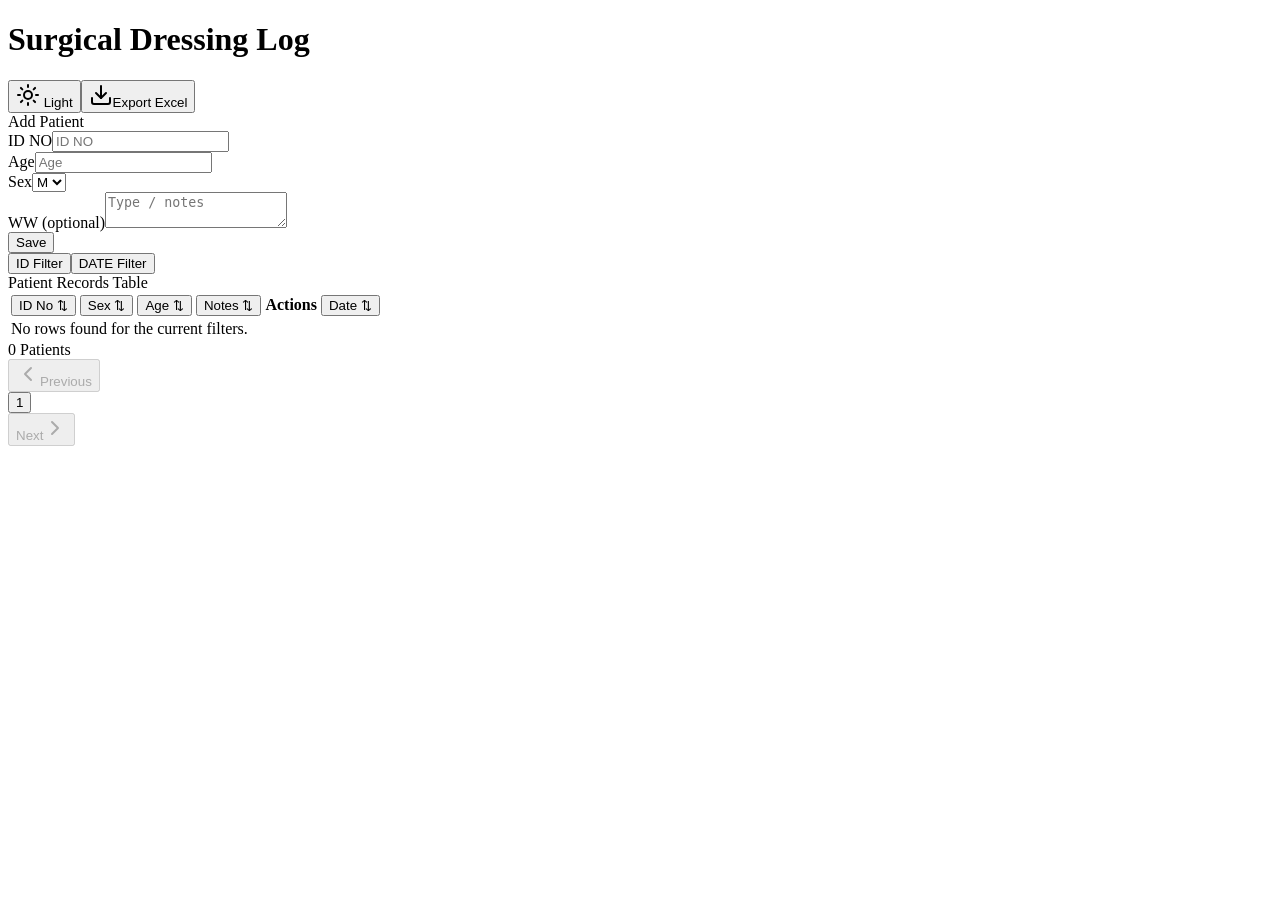
==== out/index.html @ 855338cb "Fix API base URL and update frontend UI" ====
<!DOCTYPE html><html lang="en" class="geist_a71539c9-module__T19VSG__variable geist_mono_8d43a2aa-module__8Li5zG__variable h-full antialiased"><head><meta charSet="utf-8"/><meta name="viewport" content="width=device-width, initial-scale=1"/><link rel="preload" href="/_next/static/media/797e433ab948586e-s.p.0.q-h669a_dqa.woff2" as="font" crossorigin="" type="font/woff2"/><link rel="preload" href="/_next/static/media/caa3a2e1cccd8315-s.p.16t1db8_9y2o~.woff2" as="font" crossorigin="" type="font/woff2"/><link rel="stylesheet" href="/_next/static/chunks/0o687oka569t-.css" data-precedence="next"/><link rel="preload" as="script" fetchPriority="low" href="/_next/static/chunks/0ht900cau6_ur.js"/><script src="/_next/static/chunks/06~f4cvc3b8e~.js" async=""></script><script src="/_next/static/chunks/0bogtdbh.dcu1.js" async=""></script><script src="/_next/static/chunks/turbopack-03kj-hfq6ie5r.js" async=""></script><script src="/_next/static/chunks/0dbhjjzl8qfwv.js" async=""></script><script src="/_next/static/chunks/0mthymt2_b926.js" async=""></script><meta name="next-size-adjust" content=""/><title>Surgical Dressing Log</title><meta name="description" content="Simple public log for surgical dressing records."/><link rel="icon" href="/favicon.ico?favicon.0x3dzn~oxb6tn.ico" sizes="256x256" type="image/x-icon"/><script src="/_next/static/chunks/03~yq9q893hmn.js" noModule=""></script></head><body class="min-h-full flex flex-col bg-background text-foreground"><div hidden=""><!--$--><!--/$--></div><div class="min-h-full flex-1 bg-zinc-50 text-zinc-950 dark:bg-zinc-950 dark:text-zinc-50"><div class="mx-auto w-full max-w-6xl px-4 py-6 sm:px-6 lg:px-8"><div class="flex flex-col gap-3 sm:flex-row sm:items-end sm:justify-between"><div><h1 class="text-2xl font-semibold tracking-tight text-zinc-900 dark:text-zinc-50">Surgical Dressing Log</h1></div><div class="flex items-center gap-2"><button type="button" class="inline-flex items-center gap-2 rounded-xl border border-zinc-200 bg-white px-3 py-2 text-sm shadow-sm transition-colors hover:bg-zinc-50 active:bg-zinc-100 focus-visible:outline-none focus-visible:ring-2 focus-visible:ring-zinc-400 focus-visible:ring-offset-2 focus-visible:ring-offset-zinc-50 dark:border-zinc-800 dark:bg-zinc-900 dark:hover:bg-zinc-800 dark:active:bg-zinc-800/80 dark:focus-visible:ring-zinc-600 dark:focus-visible:ring-offset-zinc-950"><svg xmlns="http://www.w3.org/2000/svg" width="24" height="24" viewBox="0 0 24 24" fill="none" stroke="currentColor" stroke-width="2" stroke-linecap="round" stroke-linejoin="round" class="lucide lucide-sun h-4 w-4" aria-hidden="true"><circle cx="12" cy="12" r="4"></circle><path d="M12 2v2"></path><path d="M12 20v2"></path><path d="m4.93 4.93 1.41 1.41"></path><path d="m17.66 17.66 1.41 1.41"></path><path d="M2 12h2"></path><path d="M20 12h2"></path><path d="m6.34 17.66-1.41 1.41"></path><path d="m19.07 4.93-1.41 1.41"></path></svg> Light</button><button type="button" class="inline-flex items-center gap-2 rounded-xl bg-slate-600 px-3 py-2 text-sm font-medium text-white shadow-sm transition-colors hover:bg-slate-700 active:bg-slate-800 focus-visible:outline-none focus-visible:ring-2 focus-visible:ring-slate-400 focus-visible:ring-offset-2 focus-visible:ring-offset-zinc-50 dark:bg-slate-600 dark:hover:bg-slate-500 dark:active:bg-slate-700 dark:focus-visible:ring-slate-500 dark:focus-visible:ring-offset-zinc-950"><svg xmlns="http://www.w3.org/2000/svg" width="24" height="24" viewBox="0 0 24 24" fill="none" stroke="currentColor" stroke-width="2" stroke-linecap="round" stroke-linejoin="round" class="lucide lucide-download h-4 w-4" aria-hidden="true"><path d="M12 15V3"></path><path d="M21 15v4a2 2 0 0 1-2 2H5a2 2 0 0 1-2-2v-4"></path><path d="m7 10 5 5 5-5"></path></svg>Export Excel</button></div></div><div class="mt-6 grid grid-cols-1 gap-4 lg:grid-cols-3"><div class="lg:col-span-1"><div class="rounded-2xl border border-zinc-200 bg-white p-4 shadow-sm dark:border-zinc-800 dark:bg-zinc-900"><div class="mb-3 text-sm font-semibold text-zinc-800 dark:text-zinc-200">Add Patient</div><form class="space-y-3"><div class="grid grid-cols-2 gap-3 sm:grid-cols-3"><div class="col-span-2 sm:col-span-1"><label class="text-xs font-medium text-zinc-600 dark:text-zinc-400">ID NO</label><input class="mt-1 w-full rounded-xl border border-zinc-200 bg-white px-3 py-2 text-sm outline-none shadow-sm focus:border-zinc-400 dark:border-zinc-800 dark:bg-zinc-950 dark:focus:border-zinc-600" placeholder="ID NO" required="" value=""/></div><div><label class="text-xs font-medium text-zinc-600 dark:text-zinc-400">Age</label><input class="mt-1 w-full rounded-xl border border-zinc-200 bg-white px-3 py-2 text-sm outline-none shadow-sm focus:border-zinc-400 dark:border-zinc-800 dark:bg-zinc-950 dark:focus:border-zinc-600" placeholder="Age" inputMode="numeric" required="" value=""/></div><div><label class="text-xs font-medium text-zinc-600 dark:text-zinc-400">Sex</label><select class="mt-1 w-full rounded-xl border border-zinc-200 bg-white px-3 py-2 text-sm outline-none shadow-sm focus:border-zinc-400 dark:border-zinc-800 dark:bg-zinc-950 dark:focus:border-zinc-600" title="Sex"><option value="M" selected="">M</option><option value="F">F</option></select></div></div><div><label class="text-xs font-medium text-zinc-600 dark:text-zinc-400">WW (optional)</label><textarea class="mt-1 min-h-[84px] w-full resize-none rounded-xl border border-zinc-200 bg-white px-3 py-2 text-sm outline-none shadow-sm focus:border-zinc-400 dark:border-zinc-800 dark:bg-zinc-950 dark:focus:border-zinc-600" placeholder="Type / notes"></textarea></div><button class="w-full rounded-xl bg-slate-600 px-3 py-2 text-sm font-medium text-white shadow-sm transition-colors hover:bg-slate-700 active:bg-slate-800 focus-visible:outline-none focus-visible:ring-2 focus-visible:ring-slate-400 focus-visible:ring-offset-2 focus-visible:ring-offset-zinc-50 disabled:cursor-not-allowed disabled:opacity-60 dark:bg-slate-600 dark:hover:bg-slate-500 dark:active:bg-slate-700 dark:focus-visible:ring-slate-500 dark:focus-visible:ring-offset-zinc-950">Save</button></form></div><div class="mt-4 rounded-2xl border border-zinc-200 bg-white p-3 shadow-sm dark:border-zinc-800 dark:bg-zinc-900"><div class="grid grid-cols-2 gap-2"><button type="button" class="rounded-xl border px-2 py-1.5 text-xs font-semibold shadow-sm transition-colors border-zinc-200 bg-white text-zinc-800 hover:bg-zinc-50 active:bg-zinc-100 dark:border-zinc-800 dark:bg-zinc-950 dark:text-zinc-100 dark:hover:bg-zinc-900 dark:active:bg-zinc-800">ID Filter</button><button type="button" class="rounded-xl border px-2 py-1.5 text-xs font-semibold shadow-sm transition-colors border-zinc-200 bg-white text-zinc-800 hover:bg-zinc-50 active:bg-zinc-100 dark:border-zinc-800 dark:bg-zinc-950 dark:text-zinc-100 dark:hover:bg-zinc-900 dark:active:bg-zinc-800">DATE Filter</button></div></div></div><div class="lg:col-span-2"><div class="rounded-2xl border border-zinc-200 bg-white shadow-sm dark:border-zinc-800 dark:bg-zinc-900"><div class="flex items-center justify-between border-b border-zinc-200 px-4 py-3 dark:border-zinc-800"><div class="text-sm font-semibold text-zinc-800 dark:text-zinc-200">Patient Records Table</div></div><div class="overflow-x-auto"><table class="w-full border-separate border-spacing-0"><thead><tr class="text-left text-xs font-semibold text-zinc-600 dark:text-zinc-300"><th class="sticky top-0 bg-zinc-100 px-2 py-2 dark:bg-zinc-800/60 sm:px-4 sm:py-3 border-r border-zinc-200 dark:border-zinc-800"><button type="button" class="inline-flex items-center gap-1">ID No <span class="text-zinc-400">⇅</span></button></th><th class="sticky top-0 bg-zinc-100 px-2 py-2 dark:bg-zinc-800/60 sm:px-4 sm:py-3 border-r border-zinc-200 dark:border-zinc-800"><button type="button" class="inline-flex items-center gap-1">Sex <span class="text-zinc-400">⇅</span></button></th><th class="sticky top-0 bg-zinc-100 px-2 py-2 dark:bg-zinc-800/60 sm:px-4 sm:py-3 border-r border-zinc-200 dark:border-zinc-800"><button type="button" class="inline-flex items-center gap-1">Age <span class="text-zinc-400">⇅</span></button></th><th class="sticky top-0 w-[84px] bg-zinc-100 px-2 py-2 dark:bg-zinc-800/60 sm:w-[96px] sm:px-4 sm:py-3 border-r border-zinc-200 dark:border-zinc-800"><button type="button" class="inline-flex items-center gap-1">Notes <span class="text-zinc-400">⇅</span></button></th><th class="sticky top-0 w-[84px] bg-zinc-100 px-2 py-2 text-right dark:bg-zinc-800/60 sm:w-[104px] sm:px-4 sm:py-3 border-r border-zinc-200 dark:border-zinc-800">Actions</th><th class="sticky top-0 bg-zinc-100 px-2 py-2 dark:bg-zinc-800/60 sm:px-4 sm:py-3"><button type="button" class="inline-flex items-center gap-1">Date <span class="text-zinc-400">⇅</span></button></th></tr></thead><tbody class="text-xs sm:text-sm"><tr><td colSpan="6" class="px-4 py-8 text-center text-sm text-zinc-500 dark:text-zinc-400">No rows found for the current filters.</td></tr></tbody></table></div><div class="border-t border-zinc-200 px-4 py-3 dark:border-zinc-800"><div class="flex flex-col gap-2 sm:flex-row sm:items-center sm:justify-between"><div class="text-sm font-semibold text-zinc-900 dark:text-zinc-50">0 Patients</div><div class="flex w-full flex-wrap items-center justify-center gap-2 sm:w-auto sm:justify-end"><button type="button" disabled="" class="inline-flex items-center gap-2 rounded-lg border border-zinc-200 bg-white px-2 py-1 text-xs shadow-sm transition-colors hover:bg-zinc-50 active:bg-zinc-100 disabled:cursor-not-allowed disabled:opacity-60 sm:px-3 sm:py-1.5 sm:text-sm dark:border-zinc-800 dark:bg-zinc-950 dark:hover:bg-zinc-900 dark:active:bg-zinc-800"><svg xmlns="http://www.w3.org/2000/svg" width="24" height="24" viewBox="0 0 24 24" fill="none" stroke="currentColor" stroke-width="2" stroke-linecap="round" stroke-linejoin="round" class="lucide lucide-chevron-left h-4 w-4" aria-hidden="true"><path d="m15 18-6-6 6-6"></path></svg>Previous</button><div class="-mx-1 inline-flex max-w-full items-center gap-2 overflow-x-auto px-1"><button type="button" class="h-8 w-8 shrink-0 rounded-lg border text-sm font-medium shadow-sm transition-colors border-zinc-300 bg-zinc-200 text-zinc-900 dark:border-zinc-700 dark:bg-zinc-800 dark:text-zinc-50">1</button></div><button type="button" disabled="" class="inline-flex items-center gap-2 rounded-lg border border-zinc-200 bg-white px-2 py-1 text-xs shadow-sm transition-colors hover:bg-zinc-50 active:bg-zinc-100 disabled:cursor-not-allowed disabled:opacity-60 sm:px-3 sm:py-1.5 sm:text-sm dark:border-zinc-800 dark:bg-zinc-950 dark:hover:bg-zinc-900 dark:active:bg-zinc-800">Next<svg xmlns="http://www.w3.org/2000/svg" width="24" height="24" viewBox="0 0 24 24" fill="none" stroke="currentColor" stroke-width="2" stroke-linecap="round" stroke-linejoin="round" class="lucide lucide-chevron-right h-4 w-4" aria-hidden="true"><path d="m9 18 6-6-6-6"></path></svg></button></div></div></div></div></div></div></div></div><!--$--><!--/$--><script src="/_next/static/chunks/0ht900cau6_ur.js" id="_R_" async=""></script><script>(self.__next_f=self.__next_f||[]).push([0])</script><script>self.__next_f.push([1,"1:\"$Sreact.fragment\"\n2:I[39756,[\"/_next/static/chunks/0dbhjjzl8qfwv.js\"],\"default\"]\n3:I[37457,[\"/_next/static/chunks/0dbhjjzl8qfwv.js\"],\"default\"]\n4:I[47257,[\"/_next/static/chunks/0dbhjjzl8qfwv.js\"],\"ClientPageRoot\"]\n5:I[52683,[\"/_next/static/chunks/0dbhjjzl8qfwv.js\",\"/_next/static/chunks/0mthymt2_b926.js\"],\"default\"]\n8:I[97367,[\"/_next/static/chunks/0dbhjjzl8qfwv.js\"],\"OutletBoundary\"]\n9:\"$Sreact.suspense\"\nb:I[97367,[\"/_next/static/chunks/0dbhjjzl8qfwv.js\"],\"ViewportBoundary\"]\nd:I[97367,[\"/_next/static/chunks/0dbhjjzl8qfwv.js\"],\"MetadataBoundary\"]\nf:I[68027,[\"/_next/static/chunks/0dbhjjzl8qfwv.js\"],\"default\",1]\n:HL[\"/_next/static/chunks/0o687oka569t-.css\",\"style\"]\n:HL[\"/_next/static/media/797e433ab948586e-s.p.0.q-h669a_dqa.woff2\",\"font\",{\"crossOrigin\":\"\",\"type\":\"font/woff2\"}]\n:HL[\"/_next/static/media/caa3a2e1cccd8315-s.p.16t1db8_9y2o~.woff2\",\"font\",{\"crossOrigin\":\"\",\"type\":\"font/woff2\"}]\n"])</script><script>self.__next_f.push([1,"0:{\"P\":null,\"c\":[\"\",\"\"],\"q\":\"\",\"i\":false,\"f\":[[[\"\",{\"children\":[\"__PAGE__\",{}]},\"$undefined\",\"$undefined\",16],[[\"$\",\"$1\",\"c\",{\"children\":[[[\"$\",\"link\",\"0\",{\"rel\":\"stylesheet\",\"href\":\"/_next/static/chunks/0o687oka569t-.css\",\"precedence\":\"next\",\"crossOrigin\":\"$undefined\",\"nonce\":\"$undefined\"}],[\"$\",\"script\",\"script-0\",{\"src\":\"/_next/static/chunks/0dbhjjzl8qfwv.js\",\"async\":true,\"nonce\":\"$undefined\"}]],[\"$\",\"html\",null,{\"lang\":\"en\",\"className\":\"geist_a71539c9-module__T19VSG__variable geist_mono_8d43a2aa-module__8Li5zG__variable h-full antialiased\",\"children\":[\"$\",\"body\",null,{\"className\":\"min-h-full flex flex-col bg-background text-foreground\",\"children\":[\"$\",\"$L2\",null,{\"parallelRouterKey\":\"children\",\"error\":\"$undefined\",\"errorStyles\":\"$undefined\",\"errorScripts\":\"$undefined\",\"template\":[\"$\",\"$L3\",null,{}],\"templateStyles\":\"$undefined\",\"templateScripts\":\"$undefined\",\"notFound\":[[[\"$\",\"title\",null,{\"children\":\"404: This page could not be found.\"}],[\"$\",\"div\",null,{\"style\":{\"fontFamily\":\"system-ui,\\\"Segoe UI\\\",Roboto,Helvetica,Arial,sans-serif,\\\"Apple Color Emoji\\\",\\\"Segoe UI Emoji\\\"\",\"height\":\"100vh\",\"textAlign\":\"center\",\"display\":\"flex\",\"flexDirection\":\"column\",\"alignItems\":\"center\",\"justifyContent\":\"center\"},\"children\":[\"$\",\"div\",null,{\"children\":[[\"$\",\"style\",null,{\"dangerouslySetInnerHTML\":{\"__html\":\"body{color:#000;background:#fff;margin:0}.next-error-h1{border-right:1px solid rgba(0,0,0,.3)}@media (prefers-color-scheme:dark){body{color:#fff;background:#000}.next-error-h1{border-right:1px solid rgba(255,255,255,.3)}}\"}}],[\"$\",\"h1\",null,{\"className\":\"next-error-h1\",\"style\":{\"display\":\"inline-block\",\"margin\":\"0 20px 0 0\",\"padding\":\"0 23px 0 0\",\"fontSize\":24,\"fontWeight\":500,\"verticalAlign\":\"top\",\"lineHeight\":\"49px\"},\"children\":404}],[\"$\",\"div\",null,{\"style\":{\"display\":\"inline-block\"},\"children\":[\"$\",\"h2\",null,{\"style\":{\"fontSize\":14,\"fontWeight\":400,\"lineHeight\":\"49px\",\"margin\":0},\"children\":\"This page could not be found.\"}]}]]}]}]],[]],\"forbidden\":\"$undefined\",\"unauthorized\":\"$undefined\"}]}]}]]}],{\"children\":[[\"$\",\"$1\",\"c\",{\"children\":[[\"$\",\"$L4\",null,{\"Component\":\"$5\",\"serverProvidedParams\":{\"searchParams\":{},\"params\":{},\"promises\":[\"$@6\",\"$@7\"]}}],[[\"$\",\"script\",\"script-0\",{\"src\":\"/_next/static/chunks/0mthymt2_b926.js\",\"async\":true,\"nonce\":\"$undefined\"}]],[\"$\",\"$L8\",null,{\"children\":[\"$\",\"$9\",null,{\"name\":\"Next.MetadataOutlet\",\"children\":\"$@a\"}]}]]}],{},null,false,null]},null,false,null],[\"$\",\"$1\",\"h\",{\"children\":[null,[\"$\",\"$Lb\",null,{\"children\":\"$Lc\"}],[\"$\",\"div\",null,{\"hidden\":true,\"children\":[\"$\",\"$Ld\",null,{\"children\":[\"$\",\"$9\",null,{\"name\":\"Next.Metadata\",\"children\":\"$Le\"}]}]}],[\"$\",\"meta\",null,{\"name\":\"next-size-adjust\",\"content\":\"\"}]]}],false]],\"m\":\"$undefined\",\"G\":[\"$f\",[[\"$\",\"link\",\"0\",{\"rel\":\"stylesheet\",\"href\":\"/_next/static/chunks/0o687oka569t-.css\",\"precedence\":\"next\",\"crossOrigin\":\"$undefined\",\"nonce\":\"$undefined\"}]]],\"S\":true,\"h\":null,\"s\":\"$undefined\",\"l\":\"$undefined\",\"p\":\"$undefined\",\"d\":\"$undefined\",\"b\":\"IIBLatyOQivNzthU838mV\"}\n"])</script><script>self.__next_f.push([1,"6:{}\n7:\"$0:f:0:1:1:children:0:props:children:0:props:serverProvidedParams:params\"\n"])</script><script>self.__next_f.push([1,"c:[[\"$\",\"meta\",\"0\",{\"charSet\":\"utf-8\"}],[\"$\",\"meta\",\"1\",{\"name\":\"viewport\",\"content\":\"width=device-width, initial-scale=1\"}]]\n"])</script><script>self.__next_f.push([1,"10:I[27201,[\"/_next/static/chunks/0dbhjjzl8qfwv.js\"],\"IconMark\"]\na:null\ne:[[\"$\",\"title\",\"0\",{\"children\":\"Surgical Dressing Log\"}],[\"$\",\"meta\",\"1\",{\"name\":\"description\",\"content\":\"Simple public log for surgical dressing records.\"}],[\"$\",\"link\",\"2\",{\"rel\":\"icon\",\"href\":\"/favicon.ico?favicon.0x3dzn~oxb6tn.ico\",\"sizes\":\"256x256\",\"type\":\"image/x-icon\"}],[\"$\",\"$L10\",\"3\",{}]]\n"])</script></body></html>
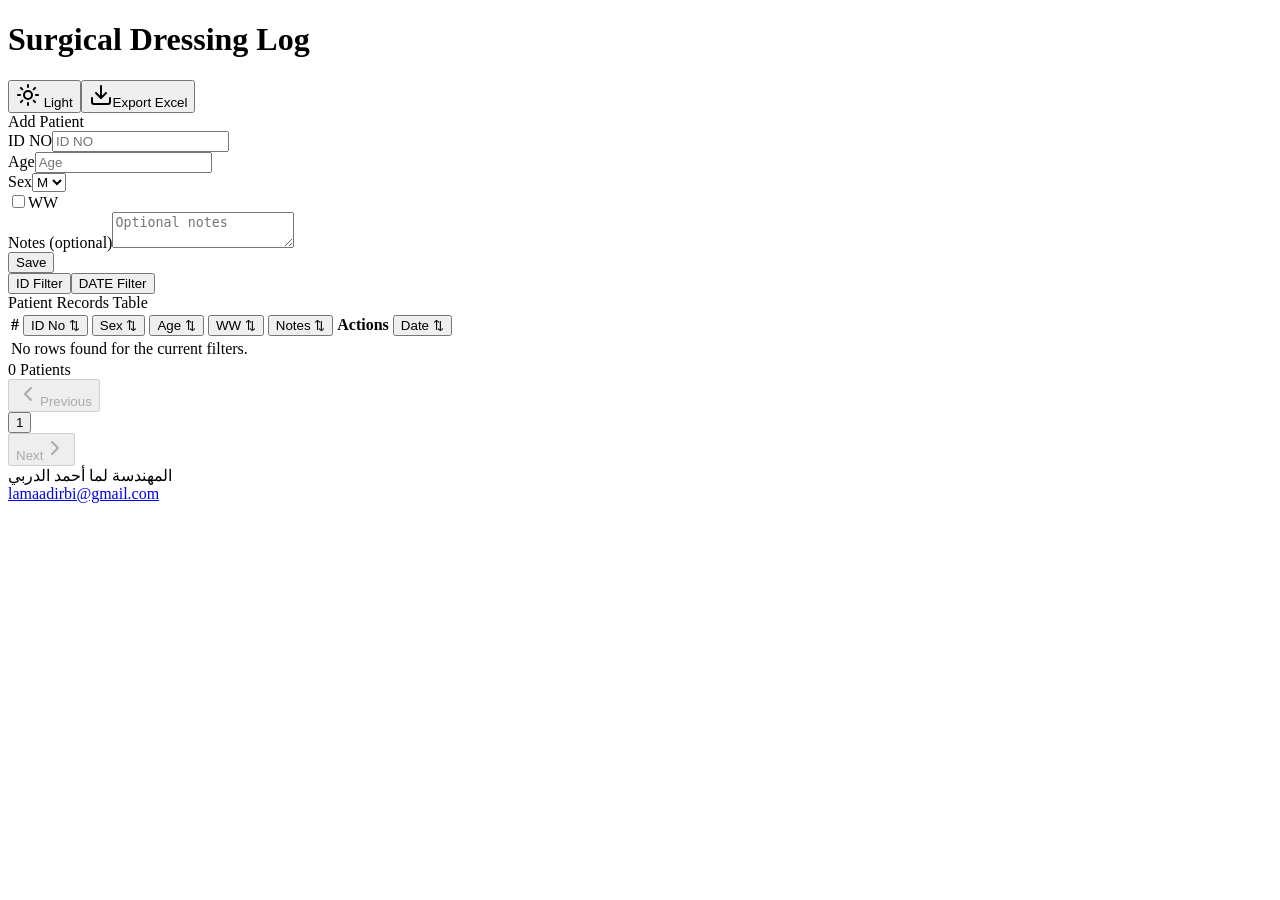
==== commit 0c82d25a: "first commit" ====
--- a/out/index.html
+++ b/out/index.html
@@ -1 +1 @@
-<!DOCTYPE html><html lang="en" class="geist_a71539c9-module__T19VSG__variable geist_mono_8d43a2aa-module__8Li5zG__variable h-full antialiased"><head><meta charSet="utf-8"/><meta name="viewport" content="width=device-width, initial-scale=1"/><link rel="preload" href="/_next/static/media/797e433ab948586e-s.p.0.q-h669a_dqa.woff2" as="font" crossorigin="" type="font/woff2"/><link rel="preload" href="/_next/static/media/caa3a2e1cccd8315-s.p.16t1db8_9y2o~.woff2" as="font" crossorigin="" type="font/woff2"/><link rel="stylesheet" href="/_next/static/chunks/0o687oka569t-.css" data-precedence="next"/><link rel="preload" as="script" fetchPriority="low" href="/_next/static/chunks/0ht900cau6_ur.js"/><script src="/_next/static/chunks/06~f4cvc3b8e~.js" async=""></script><script src="/_next/static/chunks/0bogtdbh.dcu1.js" async=""></script><script src="/_next/static/chunks/turbopack-03kj-hfq6ie5r.js" async=""></script><script src="/_next/static/chunks/0dbhjjzl8qfwv.js" async=""></script><script src="/_next/static/chunks/0mthymt2_b926.js" async=""></script><meta name="next-size-adjust" content=""/><title>Surgical Dressing Log</title><meta name="description" content="Simple public log for surgical dressing records."/><link rel="icon" href="/favicon.ico?favicon.0x3dzn~oxb6tn.ico" sizes="256x256" type="image/x-icon"/><script src="/_next/static/chunks/03~yq9q893hmn.js" noModule=""></script></head><body class="min-h-full flex flex-col bg-background text-foreground"><div hidden=""><!--$--><!--/$--></div><div class="min-h-full flex-1 bg-zinc-50 text-zinc-950 dark:bg-zinc-950 dark:text-zinc-50"><div class="mx-auto w-full max-w-6xl px-4 py-6 sm:px-6 lg:px-8"><div class="flex flex-col gap-3 sm:flex-row sm:items-end sm:justify-between"><div><h1 class="text-2xl font-semibold tracking-tight text-zinc-900 dark:text-zinc-50">Surgical Dressing Log</h1></div><div class="flex items-center gap-2"><button type="button" class="inline-flex items-center gap-2 rounded-xl border border-zinc-200 bg-white px-3 py-2 text-sm shadow-sm transition-colors hover:bg-zinc-50 active:bg-zinc-100 focus-visible:outline-none focus-visible:ring-2 focus-visible:ring-zinc-400 focus-visible:ring-offset-2 focus-visible:ring-offset-zinc-50 dark:border-zinc-800 dark:bg-zinc-900 dark:hover:bg-zinc-800 dark:active:bg-zinc-800/80 dark:focus-visible:ring-zinc-600 dark:focus-visible:ring-offset-zinc-950"><svg xmlns="http://www.w3.org/2000/svg" width="24" height="24" viewBox="0 0 24 24" fill="none" stroke="currentColor" stroke-width="2" stroke-linecap="round" stroke-linejoin="round" class="lucide lucide-sun h-4 w-4" aria-hidden="true"><circle cx="12" cy="12" r="4"></circle><path d="M12 2v2"></path><path d="M12 20v2"></path><path d="m4.93 4.93 1.41 1.41"></path><path d="m17.66 17.66 1.41 1.41"></path><path d="M2 12h2"></path><path d="M20 12h2"></path><path d="m6.34 17.66-1.41 1.41"></path><path d="m19.07 4.93-1.41 1.41"></path></svg> Light</button><button type="button" class="inline-flex items-center gap-2 rounded-xl bg-slate-600 px-3 py-2 text-sm font-medium text-white shadow-sm transition-colors hover:bg-slate-700 active:bg-slate-800 focus-visible:outline-none focus-visible:ring-2 focus-visible:ring-slate-400 focus-visible:ring-offset-2 focus-visible:ring-offset-zinc-50 dark:bg-slate-600 dark:hover:bg-slate-500 dark:active:bg-slate-700 dark:focus-visible:ring-slate-500 dark:focus-visible:ring-offset-zinc-950"><svg xmlns="http://www.w3.org/2000/svg" width="24" height="24" viewBox="0 0 24 24" fill="none" stroke="currentColor" stroke-width="2" stroke-linecap="round" stroke-linejoin="round" class="lucide lucide-download h-4 w-4" aria-hidden="true"><path d="M12 15V3"></path><path d="M21 15v4a2 2 0 0 1-2 2H5a2 2 0 0 1-2-2v-4"></path><path d="m7 10 5 5 5-5"></path></svg>Export Excel</button></div></div><div class="mt-6 grid grid-cols-1 gap-4 lg:grid-cols-3"><div class="lg:col-span-1"><div class="rounded-2xl border border-zinc-200 bg-white p-4 shadow-sm dark:border-zinc-800 dark:bg-zinc-900"><div class="mb-3 text-sm font-semibold text-zinc-800 dark:text-zinc-200">Add Patient</div><form class="space-y-3"><div class="grid grid-cols-2 gap-3 sm:grid-cols-3"><div class="col-span-2 sm:col-span-1"><label class="text-xs font-medium text-zinc-600 dark:text-zinc-400">ID NO</label><input class="mt-1 w-full rounded-xl border border-zinc-200 bg-white px-3 py-2 text-sm outline-none shadow-sm focus:border-zinc-400 dark:border-zinc-800 dark:bg-zinc-950 dark:focus:border-zinc-600" placeholder="ID NO" required="" value=""/></div><div><label class="text-xs font-medium text-zinc-600 dark:text-zinc-400">Age</label><input class="mt-1 w-full rounded-xl border border-zinc-200 bg-white px-3 py-2 text-sm outline-none shadow-sm focus:border-zinc-400 dark:border-zinc-800 dark:bg-zinc-950 dark:focus:border-zinc-600" placeholder="Age" inputMode="numeric" required="" value=""/></div><div><label class="text-xs font-medium text-zinc-600 dark:text-zinc-400">Sex</label><select class="mt-1 w-full rounded-xl border border-zinc-200 bg-white px-3 py-2 text-sm outline-none shadow-sm focus:border-zinc-400 dark:border-zinc-800 dark:bg-zinc-950 dark:focus:border-zinc-600" title="Sex"><option value="M" selected="">M</option><option value="F">F</option></select></div></div><div><label class="text-xs font-medium text-zinc-600 dark:text-zinc-400">WW (optional)</label><textarea class="mt-1 min-h-[84px] w-full resize-none rounded-xl border border-zinc-200 bg-white px-3 py-2 text-sm outline-none shadow-sm focus:border-zinc-400 dark:border-zinc-800 dark:bg-zinc-950 dark:focus:border-zinc-600" placeholder="Type / notes"></textarea></div><button class="w-full rounded-xl bg-slate-600 px-3 py-2 text-sm font-medium text-white shadow-sm transition-colors hover:bg-slate-700 active:bg-slate-800 focus-visible:outline-none focus-visible:ring-2 focus-visible:ring-slate-400 focus-visible:ring-offset-2 focus-visible:ring-offset-zinc-50 disabled:cursor-not-allowed disabled:opacity-60 dark:bg-slate-600 dark:hover:bg-slate-500 dark:active:bg-slate-700 dark:focus-visible:ring-slate-500 dark:focus-visible:ring-offset-zinc-950">Save</button></form></div><div class="mt-4 rounded-2xl border border-zinc-200 bg-white p-3 shadow-sm dark:border-zinc-800 dark:bg-zinc-900"><div class="grid grid-cols-2 gap-2"><button type="button" class="rounded-xl border px-2 py-1.5 text-xs font-semibold shadow-sm transition-colors border-zinc-200 bg-white text-zinc-800 hover:bg-zinc-50 active:bg-zinc-100 dark:border-zinc-800 dark:bg-zinc-950 dark:text-zinc-100 dark:hover:bg-zinc-900 dark:active:bg-zinc-800">ID Filter</button><button type="button" class="rounded-xl border px-2 py-1.5 text-xs font-semibold shadow-sm transition-colors border-zinc-200 bg-white text-zinc-800 hover:bg-zinc-50 active:bg-zinc-100 dark:border-zinc-800 dark:bg-zinc-950 dark:text-zinc-100 dark:hover:bg-zinc-900 dark:active:bg-zinc-800">DATE Filter</button></div></div></div><div class="lg:col-span-2"><div class="rounded-2xl border border-zinc-200 bg-white shadow-sm dark:border-zinc-800 dark:bg-zinc-900"><div class="flex items-center justify-between border-b border-zinc-200 px-4 py-3 dark:border-zinc-800"><div class="text-sm font-semibold text-zinc-800 dark:text-zinc-200">Patient Records Table</div></div><div class="overflow-x-auto"><table class="w-full border-separate border-spacing-0"><thead><tr class="text-left text-xs font-semibold text-zinc-600 dark:text-zinc-300"><th class="sticky top-0 bg-zinc-100 px-2 py-2 dark:bg-zinc-800/60 sm:px-4 sm:py-3 border-r border-zinc-200 dark:border-zinc-800"><button type="button" class="inline-flex items-center gap-1">ID No <span class="text-zinc-400">⇅</span></button></th><th class="sticky top-0 bg-zinc-100 px-2 py-2 dark:bg-zinc-800/60 sm:px-4 sm:py-3 border-r border-zinc-200 dark:border-zinc-800"><button type="button" class="inline-flex items-center gap-1">Sex <span class="text-zinc-400">⇅</span></button></th><th class="sticky top-0 bg-zinc-100 px-2 py-2 dark:bg-zinc-800/60 sm:px-4 sm:py-3 border-r border-zinc-200 dark:border-zinc-800"><button type="button" class="inline-flex items-center gap-1">Age <span class="text-zinc-400">⇅</span></button></th><th class="sticky top-0 w-[84px] bg-zinc-100 px-2 py-2 dark:bg-zinc-800/60 sm:w-[96px] sm:px-4 sm:py-3 border-r border-zinc-200 dark:border-zinc-800"><button type="button" class="inline-flex items-center gap-1">Notes <span class="text-zinc-400">⇅</span></button></th><th class="sticky top-0 w-[84px] bg-zinc-100 px-2 py-2 text-right dark:bg-zinc-800/60 sm:w-[104px] sm:px-4 sm:py-3 border-r border-zinc-200 dark:border-zinc-800">Actions</th><th class="sticky top-0 bg-zinc-100 px-2 py-2 dark:bg-zinc-800/60 sm:px-4 sm:py-3"><button type="button" class="inline-flex items-center gap-1">Date <span class="text-zinc-400">⇅</span></button></th></tr></thead><tbody class="text-xs sm:text-sm"><tr><td colSpan="6" class="px-4 py-8 text-center text-sm text-zinc-500 dark:text-zinc-400">No rows found for the current filters.</td></tr></tbody></table></div><div class="border-t border-zinc-200 px-4 py-3 dark:border-zinc-800"><div class="flex flex-col gap-2 sm:flex-row sm:items-center sm:justify-between"><div class="text-sm font-semibold text-zinc-900 dark:text-zinc-50">0 Patients</div><div class="flex w-full flex-wrap items-center justify-center gap-2 sm:w-auto sm:justify-end"><button type="button" disabled="" class="inline-flex items-center gap-2 rounded-lg border border-zinc-200 bg-white px-2 py-1 text-xs shadow-sm transition-colors hover:bg-zinc-50 active:bg-zinc-100 disabled:cursor-not-allowed disabled:opacity-60 sm:px-3 sm:py-1.5 sm:text-sm dark:border-zinc-800 dark:bg-zinc-950 dark:hover:bg-zinc-900 dark:active:bg-zinc-800"><svg xmlns="http://www.w3.org/2000/svg" width="24" height="24" viewBox="0 0 24 24" fill="none" stroke="currentColor" stroke-width="2" stroke-linecap="round" stroke-linejoin="round" class="lucide lucide-chevron-left h-4 w-4" aria-hidden="true"><path d="m15 18-6-6 6-6"></path></svg>Previous</button><div class="-mx-1 inline-flex max-w-full items-center gap-2 overflow-x-auto px-1"><button type="button" class="h-8 w-8 shrink-0 rounded-lg border text-sm font-medium shadow-sm transition-colors border-zinc-300 bg-zinc-200 text-zinc-900 dark:border-zinc-700 dark:bg-zinc-800 dark:text-zinc-50">1</button></div><button type="button" disabled="" class="inline-flex items-center gap-2 rounded-lg border border-zinc-200 bg-white px-2 py-1 text-xs shadow-sm transition-colors hover:bg-zinc-50 active:bg-zinc-100 disabled:cursor-not-allowed disabled:opacity-60 sm:px-3 sm:py-1.5 sm:text-sm dark:border-zinc-800 dark:bg-zinc-950 dark:hover:bg-zinc-900 dark:active:bg-zinc-800">Next<svg xmlns="http://www.w3.org/2000/svg" width="24" height="24" viewBox="0 0 24 24" fill="none" stroke="currentColor" stroke-width="2" stroke-linecap="round" stroke-linejoin="round" class="lucide lucide-chevron-right h-4 w-4" aria-hidden="true"><path d="m9 18 6-6-6-6"></path></svg></button></div></div></div></div></div></div></div></div><!--$--><!--/$--><script src="/_next/static/chunks/0ht900cau6_ur.js" id="_R_" async=""></script><script>(self.__next_f=self.__next_f||[]).push([0])</script><script>self.__next_f.push([1,"1:\"$Sreact.fragment\"\n2:I[39756,[\"/_next/static/chunks/0dbhjjzl8qfwv.js\"],\"default\"]\n3:I[37457,[\"/_next/static/chunks/0dbhjjzl8qfwv.js\"],\"default\"]\n4:I[47257,[\"/_next/static/chunks/0dbhjjzl8qfwv.js\"],\"ClientPageRoot\"]\n5:I[52683,[\"/_next/static/chunks/0dbhjjzl8qfwv.js\",\"/_next/static/chunks/0mthymt2_b926.js\"],\"default\"]\n8:I[97367,[\"/_next/static/chunks/0dbhjjzl8qfwv.js\"],\"OutletBoundary\"]\n9:\"$Sreact.suspense\"\nb:I[97367,[\"/_next/static/chunks/0dbhjjzl8qfwv.js\"],\"ViewportBoundary\"]\nd:I[97367,[\"/_next/static/chunks/0dbhjjzl8qfwv.js\"],\"MetadataBoundary\"]\nf:I[68027,[\"/_next/static/chunks/0dbhjjzl8qfwv.js\"],\"default\",1]\n:HL[\"/_next/static/chunks/0o687oka569t-.css\",\"style\"]\n:HL[\"/_next/static/media/797e433ab948586e-s.p.0.q-h669a_dqa.woff2\",\"font\",{\"crossOrigin\":\"\",\"type\":\"font/woff2\"}]\n:HL[\"/_next/static/media/caa3a2e1cccd8315-s.p.16t1db8_9y2o~.woff2\",\"font\",{\"crossOrigin\":\"\",\"type\":\"font/woff2\"}]\n"])</script><script>self.__next_f.push([1,"0:{\"P\":null,\"c\":[\"\",\"\"],\"q\":\"\",\"i\":false,\"f\":[[[\"\",{\"children\":[\"__PAGE__\",{}]},\"$undefined\",\"$undefined\",16],[[\"$\",\"$1\",\"c\",{\"children\":[[[\"$\",\"link\",\"0\",{\"rel\":\"stylesheet\",\"href\":\"/_next/static/chunks/0o687oka569t-.css\",\"precedence\":\"next\",\"crossOrigin\":\"$undefined\",\"nonce\":\"$undefined\"}],[\"$\",\"script\",\"script-0\",{\"src\":\"/_next/static/chunks/0dbhjjzl8qfwv.js\",\"async\":true,\"nonce\":\"$undefined\"}]],[\"$\",\"html\",null,{\"lang\":\"en\",\"className\":\"geist_a71539c9-module__T19VSG__variable geist_mono_8d43a2aa-module__8Li5zG__variable h-full antialiased\",\"children\":[\"$\",\"body\",null,{\"className\":\"min-h-full flex flex-col bg-background text-foreground\",\"children\":[\"$\",\"$L2\",null,{\"parallelRouterKey\":\"children\",\"error\":\"$undefined\",\"errorStyles\":\"$undefined\",\"errorScripts\":\"$undefined\",\"template\":[\"$\",\"$L3\",null,{}],\"templateStyles\":\"$undefined\",\"templateScripts\":\"$undefined\",\"notFound\":[[[\"$\",\"title\",null,{\"children\":\"404: This page could not be found.\"}],[\"$\",\"div\",null,{\"style\":{\"fontFamily\":\"system-ui,\\\"Segoe UI\\\",Roboto,Helvetica,Arial,sans-serif,\\\"Apple Color Emoji\\\",\\\"Segoe UI Emoji\\\"\",\"height\":\"100vh\",\"textAlign\":\"center\",\"display\":\"flex\",\"flexDirection\":\"column\",\"alignItems\":\"center\",\"justifyContent\":\"center\"},\"children\":[\"$\",\"div\",null,{\"children\":[[\"$\",\"style\",null,{\"dangerouslySetInnerHTML\":{\"__html\":\"body{color:#000;background:#fff;margin:0}.next-error-h1{border-right:1px solid rgba(0,0,0,.3)}@media (prefers-color-scheme:dark){body{color:#fff;background:#000}.next-error-h1{border-right:1px solid rgba(255,255,255,.3)}}\"}}],[\"$\",\"h1\",null,{\"className\":\"next-error-h1\",\"style\":{\"display\":\"inline-block\",\"margin\":\"0 20px 0 0\",\"padding\":\"0 23px 0 0\",\"fontSize\":24,\"fontWeight\":500,\"verticalAlign\":\"top\",\"lineHeight\":\"49px\"},\"children\":404}],[\"$\",\"div\",null,{\"style\":{\"display\":\"inline-block\"},\"children\":[\"$\",\"h2\",null,{\"style\":{\"fontSize\":14,\"fontWeight\":400,\"lineHeight\":\"49px\",\"margin\":0},\"children\":\"This page could not be found.\"}]}]]}]}]],[]],\"forbidden\":\"$undefined\",\"unauthorized\":\"$undefined\"}]}]}]]}],{\"children\":[[\"$\",\"$1\",\"c\",{\"children\":[[\"$\",\"$L4\",null,{\"Component\":\"$5\",\"serverProvidedParams\":{\"searchParams\":{},\"params\":{},\"promises\":[\"$@6\",\"$@7\"]}}],[[\"$\",\"script\",\"script-0\",{\"src\":\"/_next/static/chunks/0mthymt2_b926.js\",\"async\":true,\"nonce\":\"$undefined\"}]],[\"$\",\"$L8\",null,{\"children\":[\"$\",\"$9\",null,{\"name\":\"Next.MetadataOutlet\",\"children\":\"$@a\"}]}]]}],{},null,false,null]},null,false,null],[\"$\",\"$1\",\"h\",{\"children\":[null,[\"$\",\"$Lb\",null,{\"children\":\"$Lc\"}],[\"$\",\"div\",null,{\"hidden\":true,\"children\":[\"$\",\"$Ld\",null,{\"children\":[\"$\",\"$9\",null,{\"name\":\"Next.Metadata\",\"children\":\"$Le\"}]}]}],[\"$\",\"meta\",null,{\"name\":\"next-size-adjust\",\"content\":\"\"}]]}],false]],\"m\":\"$undefined\",\"G\":[\"$f\",[[\"$\",\"link\",\"0\",{\"rel\":\"stylesheet\",\"href\":\"/_next/static/chunks/0o687oka569t-.css\",\"precedence\":\"next\",\"crossOrigin\":\"$undefined\",\"nonce\":\"$undefined\"}]]],\"S\":true,\"h\":null,\"s\":\"$undefined\",\"l\":\"$undefined\",\"p\":\"$undefined\",\"d\":\"$undefined\",\"b\":\"IIBLatyOQivNzthU838mV\"}\n"])</script><script>self.__next_f.push([1,"6:{}\n7:\"$0:f:0:1:1:children:0:props:children:0:props:serverProvidedParams:params\"\n"])</script><script>self.__next_f.push([1,"c:[[\"$\",\"meta\",\"0\",{\"charSet\":\"utf-8\"}],[\"$\",\"meta\",\"1\",{\"name\":\"viewport\",\"content\":\"width=device-width, initial-scale=1\"}]]\n"])</script><script>self.__next_f.push([1,"10:I[27201,[\"/_next/static/chunks/0dbhjjzl8qfwv.js\"],\"IconMark\"]\na:null\ne:[[\"$\",\"title\",\"0\",{\"children\":\"Surgical Dressing Log\"}],[\"$\",\"meta\",\"1\",{\"name\":\"description\",\"content\":\"Simple public log for surgical dressing records.\"}],[\"$\",\"link\",\"2\",{\"rel\":\"icon\",\"href\":\"/favicon.ico?favicon.0x3dzn~oxb6tn.ico\",\"sizes\":\"256x256\",\"type\":\"image/x-icon\"}],[\"$\",\"$L10\",\"3\",{}]]\n"])</script></body></html>+<!DOCTYPE html><html lang="en" class="geist_a71539c9-module__T19VSG__variable geist_mono_8d43a2aa-module__8Li5zG__variable h-full antialiased"><head><meta charSet="utf-8"/><meta name="viewport" content="width=device-width, initial-scale=1"/><link rel="preload" href="/_next/static/media/797e433ab948586e-s.p.0.q-h669a_dqa.woff2" as="font" crossorigin="" type="font/woff2"/><link rel="preload" href="/_next/static/media/caa3a2e1cccd8315-s.p.16t1db8_9y2o~.woff2" as="font" crossorigin="" type="font/woff2"/><link rel="stylesheet" href="/_next/static/chunks/0ef1vqu_zh6zi.css" data-precedence="next"/><link rel="preload" as="script" fetchPriority="low" href="/_next/static/chunks/0ht900cau6_ur.js"/><script src="/_next/static/chunks/00l-yd3t8dvwz.js" async=""></script><script src="/_next/static/chunks/0bogtdbh.dcu1.js" async=""></script><script src="/_next/static/chunks/turbopack-076ce9exut_h3.js" async=""></script><script src="/_next/static/chunks/0dbhjjzl8qfwv.js" async=""></script><script src="/_next/static/chunks/095wk._qj4d3o.js" async=""></script><meta name="next-size-adjust" content=""/><meta name="theme-color" content="#18181b"/><title>Surgical Dressing Log</title><meta name="description" content="Surgical dressing log — install for offline use."/><link rel="manifest" href="/manifest.webmanifest"/><meta name="mobile-web-app-capable" content="yes"/><meta name="apple-mobile-web-app-title" content="Dressing Log"/><meta name="apple-mobile-web-app-status-bar-style" content="default"/><link rel="icon" href="/favicon.ico?favicon.0x3dzn~oxb6tn.ico" sizes="256x256" type="image/x-icon"/><script src="/_next/static/chunks/03~yq9q893hmn.js" noModule=""></script></head><body class="min-h-full flex flex-col bg-background text-foreground"><div hidden=""><!--$--><!--/$--></div><div class="min-h-full flex-1 bg-zinc-50 text-zinc-950 dark:bg-zinc-950 dark:text-zinc-50"><div class="mx-auto w-full max-w-6xl px-4 py-6 sm:px-6 lg:px-8"><div class="mb-3 flex flex-col gap-2"></div><div class="flex flex-col gap-3 sm:flex-row sm:items-end sm:justify-between"><div><h1 class="text-2xl font-semibold tracking-tight text-zinc-900 dark:text-zinc-50">Surgical Dressing Log</h1></div><div class="flex items-center gap-2"><button type="button" class="inline-flex items-center gap-2 rounded-xl border border-zinc-200 bg-white px-3 py-2 text-sm shadow-sm transition-colors hover:bg-zinc-50 active:bg-zinc-100 focus-visible:outline-none focus-visible:ring-2 focus-visible:ring-zinc-400 focus-visible:ring-offset-2 focus-visible:ring-offset-zinc-50 dark:border-zinc-800 dark:bg-zinc-900 dark:hover:bg-zinc-800 dark:active:bg-zinc-800/80 dark:focus-visible:ring-zinc-600 dark:focus-visible:ring-offset-zinc-950"><svg xmlns="http://www.w3.org/2000/svg" width="24" height="24" viewBox="0 0 24 24" fill="none" stroke="currentColor" stroke-width="2" stroke-linecap="round" stroke-linejoin="round" class="lucide lucide-sun h-4 w-4" aria-hidden="true"><circle cx="12" cy="12" r="4"></circle><path d="M12 2v2"></path><path d="M12 20v2"></path><path d="m4.93 4.93 1.41 1.41"></path><path d="m17.66 17.66 1.41 1.41"></path><path d="M2 12h2"></path><path d="M20 12h2"></path><path d="m6.34 17.66-1.41 1.41"></path><path d="m19.07 4.93-1.41 1.41"></path></svg> Light</button><button type="button" class="inline-flex items-center gap-2 rounded-xl bg-slate-600 px-3 py-2 text-sm font-medium text-white shadow-sm transition-colors hover:bg-slate-700 active:bg-slate-800 focus-visible:outline-none focus-visible:ring-2 focus-visible:ring-slate-400 focus-visible:ring-offset-2 focus-visible:ring-offset-zinc-50 dark:bg-slate-600 dark:hover:bg-slate-500 dark:active:bg-slate-700 dark:focus-visible:ring-slate-500 dark:focus-visible:ring-offset-zinc-950"><svg xmlns="http://www.w3.org/2000/svg" width="24" height="24" viewBox="0 0 24 24" fill="none" stroke="currentColor" stroke-width="2" stroke-linecap="round" stroke-linejoin="round" class="lucide lucide-download h-4 w-4" aria-hidden="true"><path d="M12 15V3"></path><path d="M21 15v4a2 2 0 0 1-2 2H5a2 2 0 0 1-2-2v-4"></path><path d="m7 10 5 5 5-5"></path></svg>Export Excel</button></div></div><div class="mt-6 grid grid-cols-1 gap-4 lg:grid-cols-3"><div class="lg:col-span-1"><div class="rounded-2xl border border-zinc-200 bg-white p-4 shadow-sm dark:border-zinc-800 dark:bg-zinc-900"><div class="mb-3 text-sm font-semibold text-zinc-800 dark:text-zinc-200">Add Patient</div><form class="space-y-3"><div class="grid grid-cols-2 gap-3 sm:grid-cols-3"><div class="col-span-2 sm:col-span-1"><label class="text-xs font-medium text-zinc-600 dark:text-zinc-400">ID NO</label><input class="mt-1 w-full rounded-xl border border-zinc-200 bg-white px-3 py-2 text-sm outline-none shadow-sm focus:border-zinc-400 dark:border-zinc-800 dark:bg-zinc-950 dark:focus:border-zinc-600" placeholder="ID NO" required="" value=""/></div><div><label class="text-xs font-medium text-zinc-600 dark:text-zinc-400">Age</label><input class="mt-1 w-full rounded-xl border border-zinc-200 bg-white px-3 py-2 text-sm outline-none shadow-sm focus:border-zinc-400 dark:border-zinc-800 dark:bg-zinc-950 dark:focus:border-zinc-600" placeholder="Age" inputMode="numeric" required="" value=""/></div><div><label class="text-xs font-medium text-zinc-600 dark:text-zinc-400">Sex</label><select class="mt-1 w-full rounded-xl border border-zinc-200 bg-white px-3 py-2 text-sm outline-none shadow-sm focus:border-zinc-400 dark:border-zinc-800 dark:bg-zinc-950 dark:focus:border-zinc-600" title="Sex"><option value="M" selected="">M</option><option value="F">F</option></select></div></div><div class="flex items-center gap-2 pt-1"><input id="form-ww" type="checkbox" class="h-4 w-4 rounded border-zinc-300 text-slate-600 focus:ring-slate-500 dark:border-zinc-600 dark:bg-zinc-950"/><label for="form-ww" class="text-xs font-medium text-zinc-700 dark:text-zinc-200">WW</label></div><div><label class="text-xs font-medium text-zinc-600 dark:text-zinc-400">Notes (optional)</label><textarea class="mt-1 min-h-[84px] w-full resize-none rounded-xl border border-zinc-200 bg-white px-3 py-2 text-sm outline-none shadow-sm focus:border-zinc-400 dark:border-zinc-800 dark:bg-zinc-950 dark:focus:border-zinc-600" placeholder="Optional notes"></textarea></div><button class="w-full rounded-xl bg-slate-600 px-3 py-2 text-sm font-medium text-white shadow-sm transition-colors hover:bg-slate-700 active:bg-slate-800 focus-visible:outline-none focus-visible:ring-2 focus-visible:ring-slate-400 focus-visible:ring-offset-2 focus-visible:ring-offset-zinc-50 disabled:cursor-not-allowed disabled:opacity-60 dark:bg-slate-600 dark:hover:bg-slate-500 dark:active:bg-slate-700 dark:focus-visible:ring-slate-500 dark:focus-visible:ring-offset-zinc-950">Save</button></form></div><div class="mt-4 rounded-2xl border border-zinc-200 bg-white p-3 shadow-sm dark:border-zinc-800 dark:bg-zinc-900"><div class="grid grid-cols-2 gap-2"><button type="button" class="rounded-xl border px-2 py-1.5 text-xs font-semibold shadow-sm transition-colors border-zinc-200 bg-white text-zinc-800 hover:bg-zinc-50 active:bg-zinc-100 dark:border-zinc-800 dark:bg-zinc-950 dark:text-zinc-100 dark:hover:bg-zinc-900 dark:active:bg-zinc-800">ID Filter</button><button type="button" class="rounded-xl border px-2 py-1.5 text-xs font-semibold shadow-sm transition-colors border-zinc-200 bg-white text-zinc-800 hover:bg-zinc-50 active:bg-zinc-100 dark:border-zinc-800 dark:bg-zinc-950 dark:text-zinc-100 dark:hover:bg-zinc-900 dark:active:bg-zinc-800">DATE Filter</button></div></div></div><div class="lg:col-span-2"><div class="rounded-2xl border border-zinc-200 bg-white shadow-sm dark:border-zinc-800 dark:bg-zinc-900"><div class="flex items-center justify-between border-b border-zinc-200 px-4 py-3 dark:border-zinc-800"><div class="text-sm font-semibold text-zinc-800 dark:text-zinc-200">Patient Records Table</div></div><div class="overflow-x-auto"><table class="w-full border-separate border-spacing-0"><thead><tr class="text-left text-xs font-semibold text-zinc-600 dark:text-zinc-300"><th class="sticky top-0 w-[56px] bg-zinc-100 px-2 py-2 text-center dark:bg-zinc-800/60 sm:px-4 sm:py-3 border-r border-zinc-200 dark:border-zinc-800">#</th><th class="sticky top-0 bg-zinc-100 px-2 py-2 dark:bg-zinc-800/60 sm:px-4 sm:py-3 border-r border-zinc-200 dark:border-zinc-800"><button type="button" class="inline-flex items-center gap-1">ID No <span class="text-zinc-400">⇅</span></button></th><th class="sticky top-0 bg-zinc-100 px-2 py-2 dark:bg-zinc-800/60 sm:px-4 sm:py-3 border-r border-zinc-200 dark:border-zinc-800"><button type="button" class="inline-flex items-center gap-1">Sex <span class="text-zinc-400">⇅</span></button></th><th class="sticky top-0 bg-zinc-100 px-2 py-2 dark:bg-zinc-800/60 sm:px-4 sm:py-3 border-r border-zinc-200 dark:border-zinc-800"><button type="button" class="inline-flex items-center gap-1">Age <span class="text-zinc-400">⇅</span></button></th><th class="sticky top-0 w-[72px] bg-zinc-100 px-2 py-2 dark:bg-zinc-800/60 sm:w-[80px] sm:px-4 sm:py-3 border-r border-zinc-200 dark:border-zinc-800"><button type="button" class="inline-flex items-center gap-1" title="WW">WW <span class="text-zinc-400">⇅</span></button></th><th class="sticky top-0 min-w-[100px] bg-zinc-100 px-2 py-2 dark:bg-zinc-800/60 sm:px-4 sm:py-3 border-r border-zinc-200 dark:border-zinc-800"><button type="button" class="inline-flex items-center gap-1">Notes <span class="text-zinc-400">⇅</span></button></th><th class="sticky top-0 w-[84px] bg-zinc-100 px-2 py-2 text-right dark:bg-zinc-800/60 sm:w-[104px] sm:px-4 sm:py-3 border-r border-zinc-200 dark:border-zinc-800">Actions</th><th class="sticky top-0 bg-zinc-100 px-2 py-2 dark:bg-zinc-800/60 sm:px-4 sm:py-3"><button type="button" class="inline-flex items-center gap-1">Date <span class="text-zinc-400">⇅</span></button></th></tr></thead><tbody class="text-xs sm:text-sm"><tr><td colSpan="8" class="px-4 py-8 text-center text-sm text-zinc-500 dark:text-zinc-400">No rows found for the current filters.</td></tr></tbody></table></div><div class="border-t border-zinc-200 px-4 py-3 dark:border-zinc-800"><div class="flex flex-col gap-2 sm:flex-row sm:items-center sm:justify-between"><div class="text-sm font-semibold text-zinc-900 dark:text-zinc-50">0 Patients</div><div class="flex w-full flex-wrap items-center justify-center gap-2 sm:w-auto sm:justify-end"><button type="button" disabled="" class="inline-flex items-center gap-2 rounded-lg border border-zinc-200 bg-white px-2 py-1 text-xs shadow-sm transition-colors hover:bg-zinc-50 active:bg-zinc-100 disabled:cursor-not-allowed disabled:opacity-60 sm:px-3 sm:py-1.5 sm:text-sm dark:border-zinc-800 dark:bg-zinc-950 dark:hover:bg-zinc-900 dark:active:bg-zinc-800"><svg xmlns="http://www.w3.org/2000/svg" width="24" height="24" viewBox="0 0 24 24" fill="none" stroke="currentColor" stroke-width="2" stroke-linecap="round" stroke-linejoin="round" class="lucide lucide-chevron-left h-4 w-4" aria-hidden="true"><path d="m15 18-6-6 6-6"></path></svg>Previous</button><div class="-mx-1 inline-flex max-w-full items-center gap-2 overflow-x-auto px-1"><button type="button" class="h-8 w-8 shrink-0 rounded-lg border text-sm font-medium shadow-sm transition-colors border-zinc-300 bg-zinc-200 text-zinc-900 dark:border-zinc-700 dark:bg-zinc-800 dark:text-zinc-50">1</button></div><button type="button" disabled="" class="inline-flex items-center gap-2 rounded-lg border border-zinc-200 bg-white px-2 py-1 text-xs shadow-sm transition-colors hover:bg-zinc-50 active:bg-zinc-100 disabled:cursor-not-allowed disabled:opacity-60 sm:px-3 sm:py-1.5 sm:text-sm dark:border-zinc-800 dark:bg-zinc-950 dark:hover:bg-zinc-900 dark:active:bg-zinc-800">Next<svg xmlns="http://www.w3.org/2000/svg" width="24" height="24" viewBox="0 0 24 24" fill="none" stroke="currentColor" stroke-width="2" stroke-linecap="round" stroke-linejoin="round" class="lucide lucide-chevron-right h-4 w-4" aria-hidden="true"><path d="m9 18 6-6-6-6"></path></svg></button></div></div></div></div></div></div><div class="mt-8 border-t border-zinc-200 pt-4 text-center text-xs text-zinc-600 dark:border-zinc-800 dark:text-zinc-400"><div class="font-medium text-zinc-700 dark:text-zinc-300">المهندسة لما أحمد الدربي</div><a class="mt-1 inline-flex items-center justify-center underline underline-offset-4 hover:text-zinc-900 dark:hover:text-zinc-100" href="mailto:lamaadirbi@gmail.com">lamaadirbi@gmail.com</a></div></div></div><!--$--><!--/$--><script src="/_next/static/chunks/0ht900cau6_ur.js" id="_R_" async=""></script><script>(self.__next_f=self.__next_f||[]).push([0])</script><script>self.__next_f.push([1,"1:\"$Sreact.fragment\"\n2:I[39756,[\"/_next/static/chunks/0dbhjjzl8qfwv.js\"],\"default\"]\n3:I[37457,[\"/_next/static/chunks/0dbhjjzl8qfwv.js\"],\"default\"]\n4:I[47257,[\"/_next/static/chunks/0dbhjjzl8qfwv.js\"],\"ClientPageRoot\"]\n5:I[52683,[\"/_next/static/chunks/0dbhjjzl8qfwv.js\",\"/_next/static/chunks/095wk._qj4d3o.js\"],\"default\"]\n8:I[97367,[\"/_next/static/chunks/0dbhjjzl8qfwv.js\"],\"OutletBoundary\"]\n9:\"$Sreact.suspense\"\nb:I[97367,[\"/_next/static/chunks/0dbhjjzl8qfwv.js\"],\"ViewportBoundary\"]\nd:I[97367,[\"/_next/static/chunks/0dbhjjzl8qfwv.js\"],\"MetadataBoundary\"]\nf:I[68027,[\"/_next/static/chunks/0dbhjjzl8qfwv.js\"],\"default\",1]\n:HL[\"/_next/static/chunks/0ef1vqu_zh6zi.css\",\"style\"]\n:HL[\"/_next/static/media/797e433ab948586e-s.p.0.q-h669a_dqa.woff2\",\"font\",{\"crossOrigin\":\"\",\"type\":\"font/woff2\"}]\n:HL[\"/_next/static/media/caa3a2e1cccd8315-s.p.16t1db8_9y2o~.woff2\",\"font\",{\"crossOrigin\":\"\",\"type\":\"font/woff2\"}]\n"])</script><script>self.__next_f.push([1,"0:{\"P\":null,\"c\":[\"\",\"\"],\"q\":\"\",\"i\":false,\"f\":[[[\"\",{\"children\":[\"__PAGE__\",{}]},\"$undefined\",\"$undefined\",16],[[\"$\",\"$1\",\"c\",{\"children\":[[[\"$\",\"link\",\"0\",{\"rel\":\"stylesheet\",\"href\":\"/_next/static/chunks/0ef1vqu_zh6zi.css\",\"precedence\":\"next\",\"crossOrigin\":\"$undefined\",\"nonce\":\"$undefined\"}],[\"$\",\"script\",\"script-0\",{\"src\":\"/_next/static/chunks/0dbhjjzl8qfwv.js\",\"async\":true,\"nonce\":\"$undefined\"}]],[\"$\",\"html\",null,{\"lang\":\"en\",\"className\":\"geist_a71539c9-module__T19VSG__variable geist_mono_8d43a2aa-module__8Li5zG__variable h-full antialiased\",\"children\":[\"$\",\"body\",null,{\"className\":\"min-h-full flex flex-col bg-background text-foreground\",\"children\":[\"$\",\"$L2\",null,{\"parallelRouterKey\":\"children\",\"error\":\"$undefined\",\"errorStyles\":\"$undefined\",\"errorScripts\":\"$undefined\",\"template\":[\"$\",\"$L3\",null,{}],\"templateStyles\":\"$undefined\",\"templateScripts\":\"$undefined\",\"notFound\":[[[\"$\",\"title\",null,{\"children\":\"404: This page could not be found.\"}],[\"$\",\"div\",null,{\"style\":{\"fontFamily\":\"system-ui,\\\"Segoe UI\\\",Roboto,Helvetica,Arial,sans-serif,\\\"Apple Color Emoji\\\",\\\"Segoe UI Emoji\\\"\",\"height\":\"100vh\",\"textAlign\":\"center\",\"display\":\"flex\",\"flexDirection\":\"column\",\"alignItems\":\"center\",\"justifyContent\":\"center\"},\"children\":[\"$\",\"div\",null,{\"children\":[[\"$\",\"style\",null,{\"dangerouslySetInnerHTML\":{\"__html\":\"body{color:#000;background:#fff;margin:0}.next-error-h1{border-right:1px solid rgba(0,0,0,.3)}@media (prefers-color-scheme:dark){body{color:#fff;background:#000}.next-error-h1{border-right:1px solid rgba(255,255,255,.3)}}\"}}],[\"$\",\"h1\",null,{\"className\":\"next-error-h1\",\"style\":{\"display\":\"inline-block\",\"margin\":\"0 20px 0 0\",\"padding\":\"0 23px 0 0\",\"fontSize\":24,\"fontWeight\":500,\"verticalAlign\":\"top\",\"lineHeight\":\"49px\"},\"children\":404}],[\"$\",\"div\",null,{\"style\":{\"display\":\"inline-block\"},\"children\":[\"$\",\"h2\",null,{\"style\":{\"fontSize\":14,\"fontWeight\":400,\"lineHeight\":\"49px\",\"margin\":0},\"children\":\"This page could not be found.\"}]}]]}]}]],[]],\"forbidden\":\"$undefined\",\"unauthorized\":\"$undefined\"}]}]}]]}],{\"children\":[[\"$\",\"$1\",\"c\",{\"children\":[[\"$\",\"$L4\",null,{\"Component\":\"$5\",\"serverProvidedParams\":{\"searchParams\":{},\"params\":{},\"promises\":[\"$@6\",\"$@7\"]}}],[[\"$\",\"script\",\"script-0\",{\"src\":\"/_next/static/chunks/095wk._qj4d3o.js\",\"async\":true,\"nonce\":\"$undefined\"}]],[\"$\",\"$L8\",null,{\"children\":[\"$\",\"$9\",null,{\"name\":\"Next.MetadataOutlet\",\"children\":\"$@a\"}]}]]}],{},null,false,null]},null,false,null],[\"$\",\"$1\",\"h\",{\"children\":[null,[\"$\",\"$Lb\",null,{\"children\":\"$Lc\"}],[\"$\",\"div\",null,{\"hidden\":true,\"children\":[\"$\",\"$Ld\",null,{\"children\":[\"$\",\"$9\",null,{\"name\":\"Next.Metadata\",\"children\":\"$Le\"}]}]}],[\"$\",\"meta\",null,{\"name\":\"next-size-adjust\",\"content\":\"\"}]]}],false]],\"m\":\"$undefined\",\"G\":[\"$f\",[[\"$\",\"link\",\"0\",{\"rel\":\"stylesheet\",\"href\":\"/_next/static/chunks/0ef1vqu_zh6zi.css\",\"precedence\":\"next\",\"crossOrigin\":\"$undefined\",\"nonce\":\"$undefined\"}]]],\"S\":true,\"h\":null,\"s\":\"$undefined\",\"l\":\"$undefined\",\"p\":\"$undefined\",\"d\":\"$undefined\",\"b\":\"-R53mxrFzsu7GoDSOvN9t\"}\n"])</script><script>self.__next_f.push([1,"6:{}\n7:\"$0:f:0:1:1:children:0:props:children:0:props:serverProvidedParams:params\"\n"])</script><script>self.__next_f.push([1,"c:[[\"$\",\"meta\",\"0\",{\"charSet\":\"utf-8\"}],[\"$\",\"meta\",\"1\",{\"name\":\"viewport\",\"content\":\"width=device-width, initial-scale=1\"}],[\"$\",\"meta\",\"2\",{\"name\":\"theme-color\",\"content\":\"#18181b\"}]]\n"])</script><script>self.__next_f.push([1,"10:I[27201,[\"/_next/static/chunks/0dbhjjzl8qfwv.js\"],\"IconMark\"]\na:null\ne:[[\"$\",\"title\",\"0\",{\"children\":\"Surgical Dressing Log\"}],[\"$\",\"meta\",\"1\",{\"name\":\"description\",\"content\":\"Surgical dressing log — install for offline use.\"}],[\"$\",\"link\",\"2\",{\"rel\":\"manifest\",\"href\":\"/manifest.webmanifest\",\"crossOrigin\":\"$undefined\"}],[\"$\",\"meta\",\"3\",{\"name\":\"mobile-web-app-capable\",\"content\":\"yes\"}],[\"$\",\"meta\",\"4\",{\"name\":\"apple-mobile-web-app-title\",\"content\":\"Dressing Log\"}],[\"$\",\"meta\",\"5\",{\"name\":\"apple-mobile-web-app-status-bar-style\",\"content\":\"default\"}],[\"$\",\"link\",\"6\",{\"rel\":\"icon\",\"href\":\"/favicon.ico?favicon.0x3dzn~oxb6tn.ico\",\"sizes\":\"256x256\",\"type\":\"image/x-icon\"}],[\"$\",\"$L10\",\"7\",{}]]\n"])</script></body></html>
